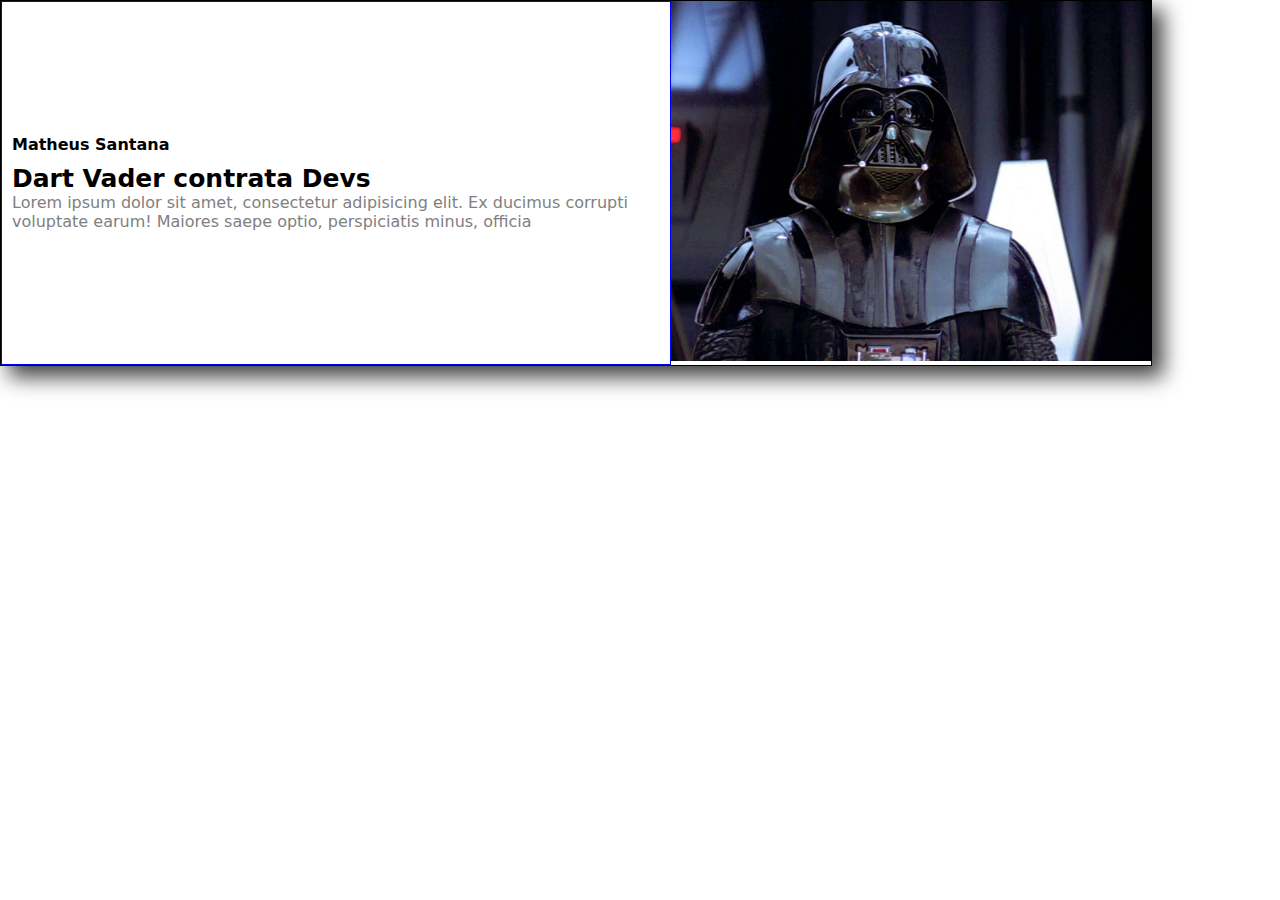
==== Angular/Aula1/index.html @ cdf430b7 "Update 1° exercício de Angular" ====
<!DOCTYPE html>
<html lang="en">
<head>
    <meta charset="UTF-8">
    <meta name="viewport" content="width=device-width, initial-scale=1.0">
    <title>Document</title>
   <link rel="stylesheet" href="styles/card.css">
</head>
<body>
    <div class="container">
        <div class="card">
            <div class="card_left">
                <span>Matheus Santana</span>
                <h1>Dart Vader contrata Devs</h1>
                <p>Lorem ipsum dolor sit amet, consectetur adipisicing elit. Ex ducimus corrupti voluptate earum! Maiores saepe optio, perspiciatis minus, officia </p>
            </div>
            <div class="card-rigth">
                <img class="img_dart" src="assets/vader.jpg" alt="Dart Vader">
            </div>
        </div>
    </div>
</body>
</html>
---- Angular/Aula1/styles/card.css ----
@charset "UTF-8";

*{
    margin: 0;
    padding: 0;
    box-sizing: border-box;
    font-family: system-ui, -apple-system, BlinkMacSystemFont, 'Segoe UI', Roboto, Oxygen, Ubuntu, Cantarell, 'Open Sans', 'Helvetica Neue', sans-serif;
}

.card{
    width: 90%;
    border: 1px solid black;
    display: flex;
    flex-flow: row;
    justify-content: space-between;
    box-shadow: 10px 10px 20px 1px rgba(0,0,0,0.75);
    -webkit-box-shadow: 10px 10px 20px 1px rgba(0,0,0,0.75);
    -moz-box-shadow: 10px 10px 20px 1px rgba(0,0,0,0.75);
}

.img_dart{
    width: 30rem;
}

.card_left, .card_right{
    border: 1px solid blue;
}

.card_left{
    display: flex;
    flex-flow: column;
    justify-content: center;
    padding-left: 10px;
}

.card_left > span {
    font-weight: bold;
}

.card_left > h1 {
    margin-top: 10px;
    font-size: 25px;
}
.card_left > p {
    color: gray;
}
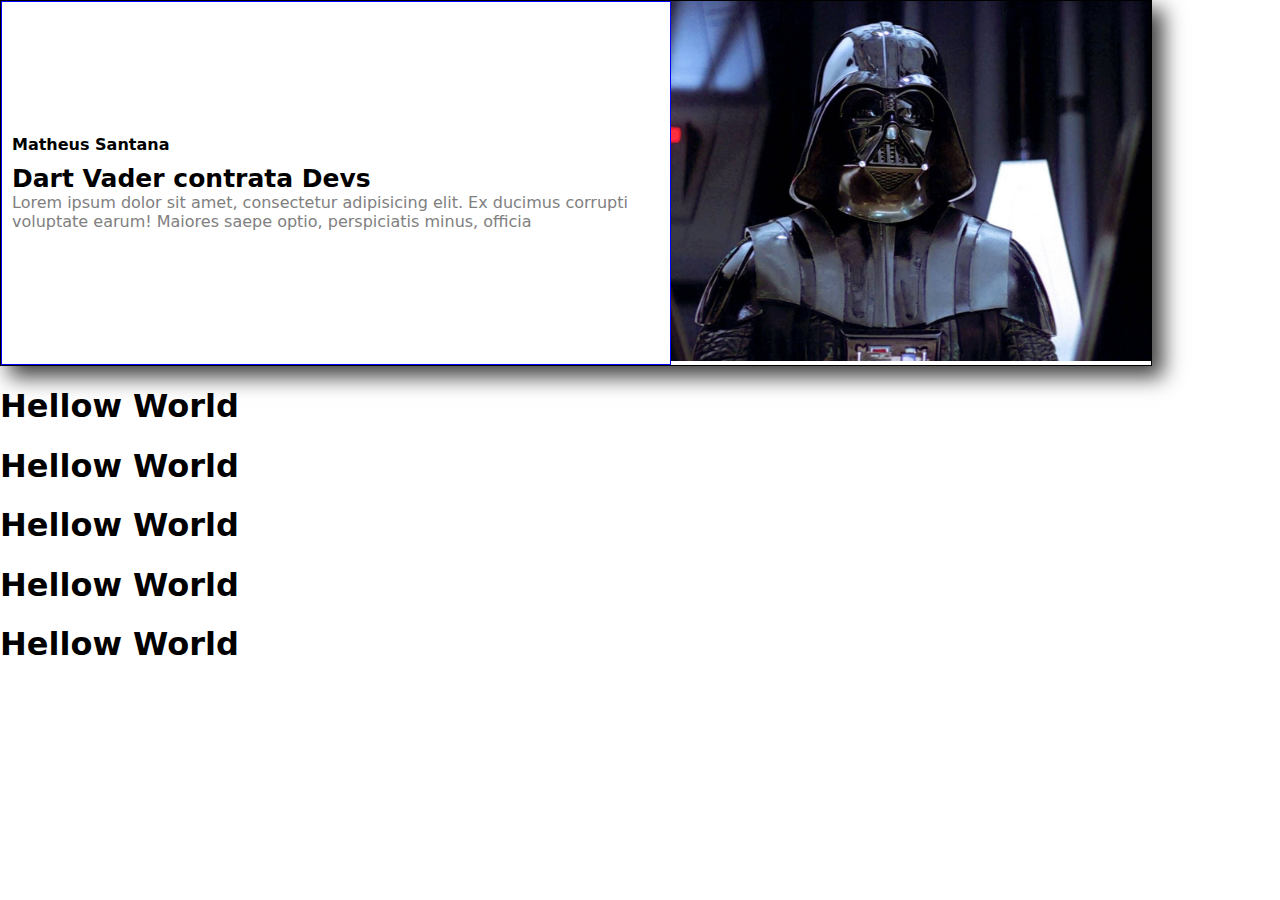
==== commit 0eadeae6: "Update Shadow DOM" ====
--- a/Angular/Aula1/index.html
+++ b/Angular/Aula1/index.html
@@ -5,6 +5,7 @@
     <meta name="viewport" content="width=device-width, initial-scale=1.0">
     <title>Document</title>
    <link rel="stylesheet" href="styles/card.css">
+   <script src="src/card-new.js" defer></script>
 </head>
 <body>
     <div class="container">
@@ -19,5 +20,10 @@
             </div>
         </div>
     </div>
+    <card-news></card-news>
+    <card-news></card-news>
+    <card-news></card-news>
+    <card-news></card-news>
+    <card-news></card-news>
 </body>
 </html>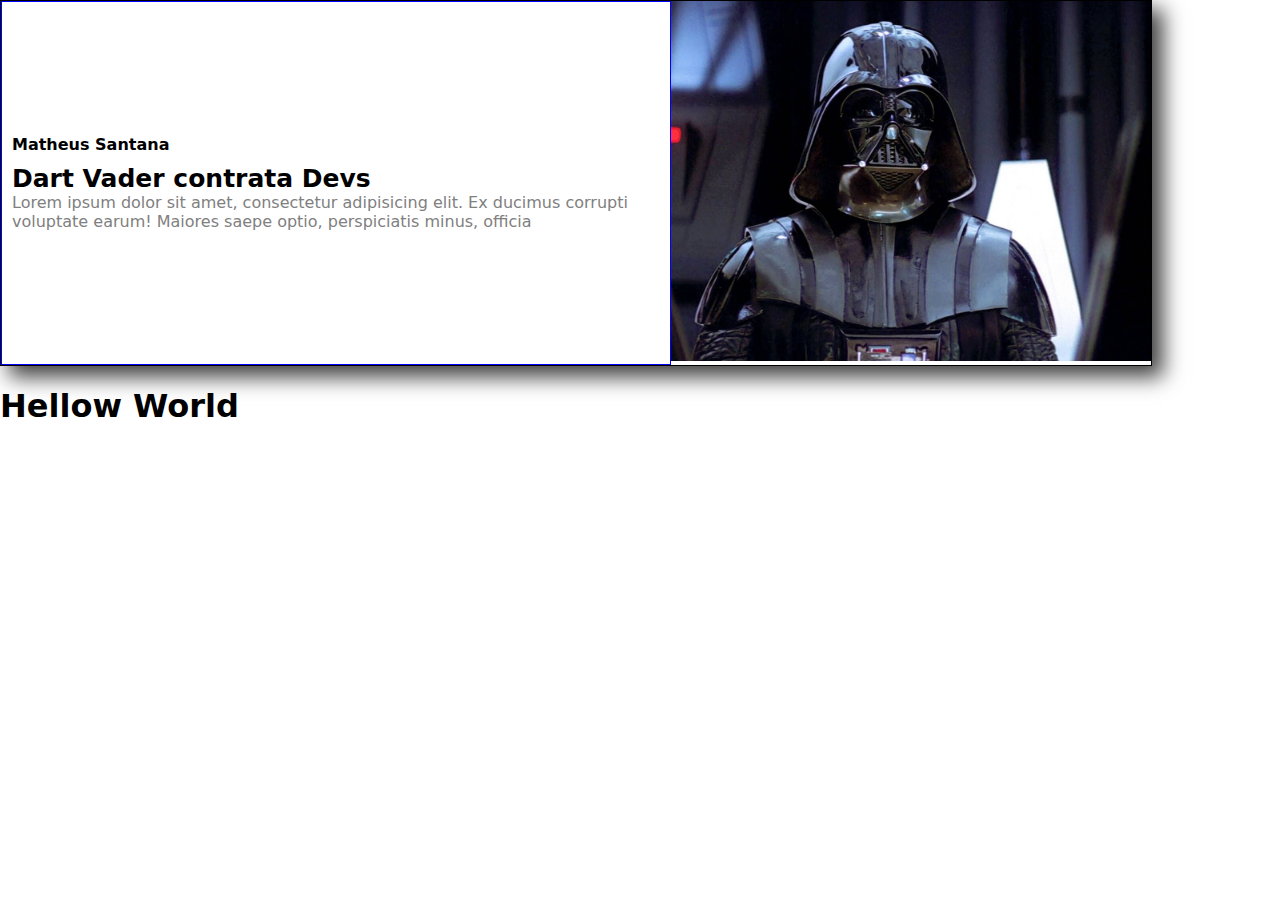
==== commit b13bfff5: "update" ====
--- a/Angular/Aula1/index.html
+++ b/Angular/Aula1/index.html
@@ -21,9 +21,6 @@
         </div>
     </div>
     <card-news></card-news>
-    <card-news></card-news>
-    <card-news></card-news>
-    <card-news></card-news>
-    <card-news></card-news>
+   
 </body>
 </html>